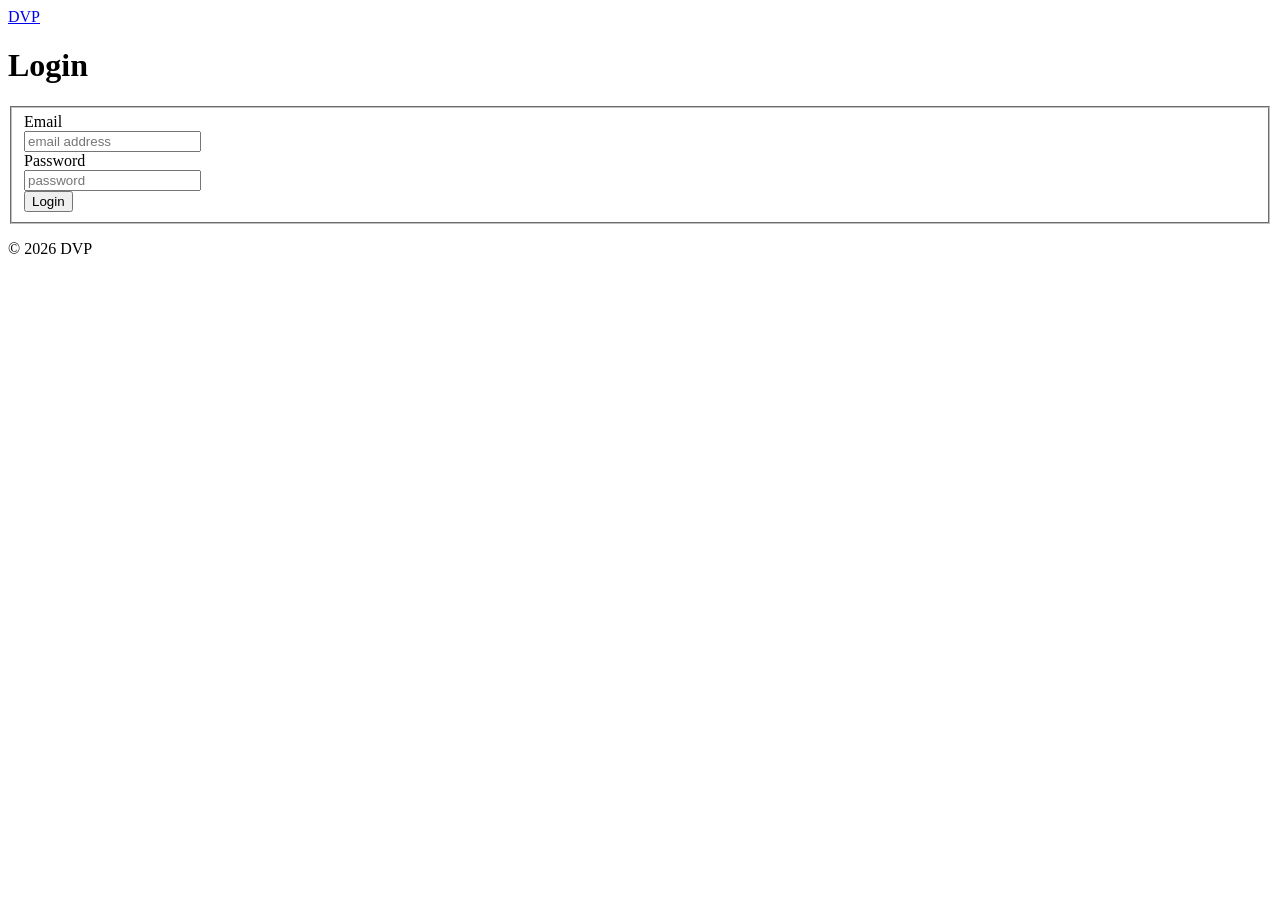
==== login.html @ bdb19d44 "login.html page. - login form. - email input. - password input. - login button." ====
<!-- loginin.html -->
<!-- register.html -->
<!doctype html>
<html lang="en">
  <head>
    <meta charset="UTF-8" />
    <meta name="viewport" content="width=device-width, initial-scale=1.0" />
    <!-- link -->
    <link rel="stylesheet" href="css/styles.css" />
    <link rel="icon" href="#" />
    <!-- script -->
    <script type="module" src="js/login.js"></script>
    <title>Login</title>
  </head>
  <body>
    <div class="page-wrapper">
      <header>
        <a class="logo-home-link" href="index.html">DVP</a>
      </header>

      <main>
        <h1>Login</h1>

        <div class="form-div">
          <form class="login-form">
            <fieldset>
              <div>
                <div id="message-container"></div>

                <!-- email -->
                <div>
                  <div>
                    <label for="email">Email</label>
                  </div>
                  <input
                    class="login-input"
                    id="email"
                    name="email"
                    type="email"
                    placeholder="email address"
                    required
                  />
                </div>

                <!-- password -->
                <div>
                  <div>
                    <label for="password">Password</label>
                  </div>
                  <input
                    class="login-input"
                    id="password"
                    name="password"
                    type="password"
                    placeholder="password"
                    required
                    minlength="6"
                  />
                </div>
              </div>

              <button class="login-btn" type="submit">Login</button>
            </fieldset>
          </form>
        </div>
      </main>

      <footer>
        <p>&copy; 2026 DVP</p>
      </footer>
    </div>
  </body>
</html>
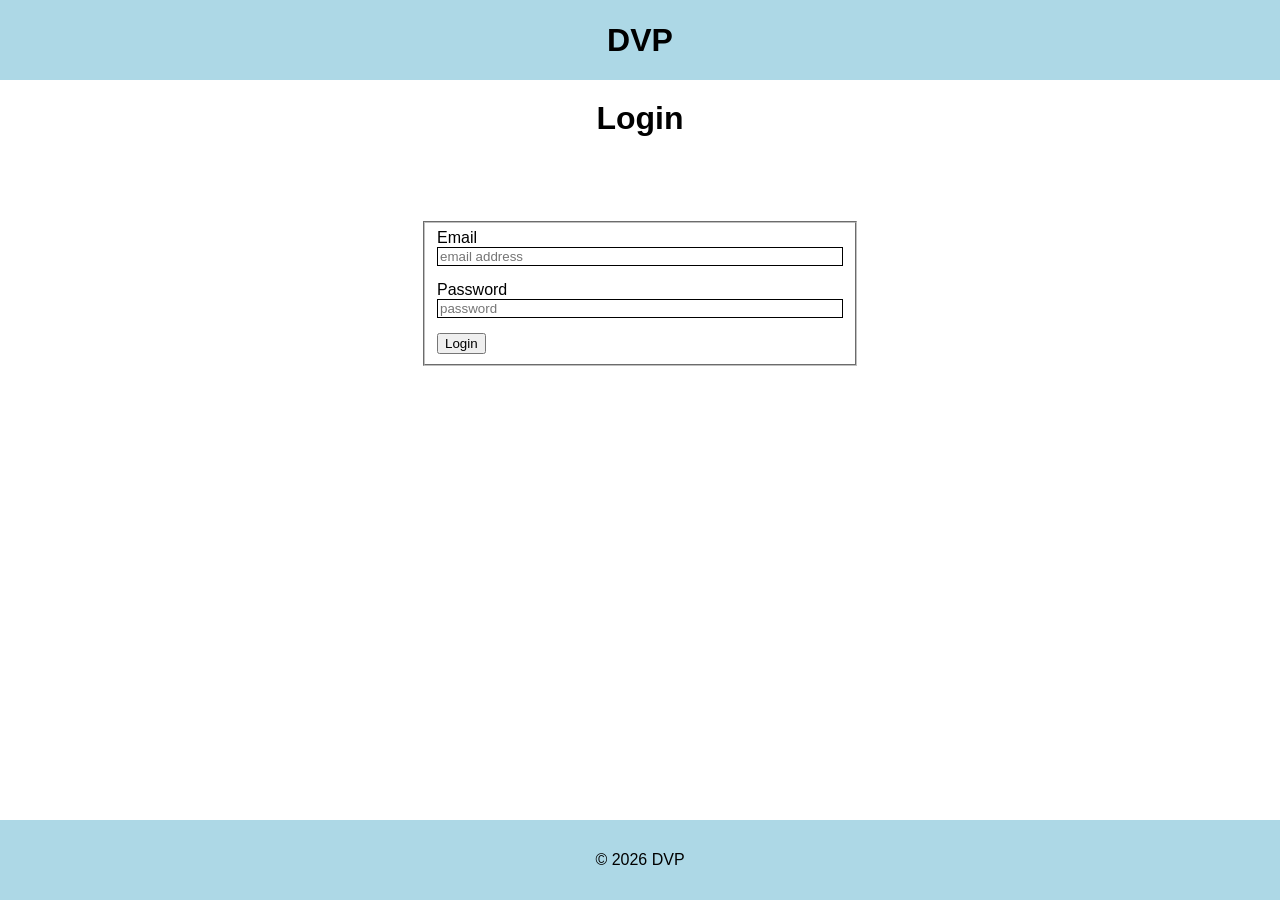
==== commit 7e564e0c: "correcting name of file" ====
--- a/login.html
+++ b/login.html
@@ -1,5 +1,4 @@
-<!-- loginin.html -->
-<!-- register.html -->
+<!-- login.html -->
 <!doctype html>
 <html lang="en">
   <head>
--- a/css/styles.css
+++ b/css/styles.css
@@ -0,0 +1,139 @@
+/* css/styles.css */
+
+/* index.html, register.html, login.html */
+.logo-home-link {
+  font-size: xx-large;
+  font-weight: bold;
+  color: black;
+  text-decoration: none;
+}
+
+/* index.html, register.html, login.html */
+body {
+  margin: 0 auto;
+  min-height: 100vh;
+  font-family: Arial, Helvetica, sans-serif;
+  box-sizing: border-box;
+}
+
+/* index.html, register.html, login.html */
+.page-wrapper {
+  display: flex;
+  flex-direction: column;
+  min-height: 100vh;
+}
+
+/* index.html, register.html, login.html */
+header,
+footer {
+  text-align: center;
+  align-content: center;
+  height: 80px;
+  background-color: lightblue;
+}
+
+/* index.html, register.html, login.html */
+h1,
+h2 {
+  text-align: center;
+  margin-top: 20px;
+}
+
+/* index.html, register.html, login.html */
+main {
+  flex-grow: 1;
+}
+
+/* index.html */
+.logout-btn-div {
+  display: flex;
+  justify-content: end;
+  padding: 10px;
+}
+/* index.html */
+.logout-btn {
+  padding: 4px;
+}
+
+/* index.html */
+.register-link,
+.login-link {
+  margin: 0 auto;
+  display: grid;
+  border: solid 1px black;
+  width: 200px;
+  height: 100px;
+  place-items: center;
+}
+/* index.html */
+.register-link:hover,
+.login-link:hover {
+  background-color: black;
+  color: white;
+  font-size: x-large;
+}
+/* index.html */
+.register-link:hover {
+  border-radius: 8px 8px 0px 0px;
+}
+/* index.html */
+.login-link:hover {
+  border-radius: 0px 0px 8px 8px;
+}
+
+/* index.html */
+.register-link,
+.login-link,
+.logout-btn {
+  color: black;
+  font-size: large;
+}
+
+/* register.html, login.html */
+.form-div {
+  display: flex;
+  justify-content: center;
+  align-items: center;
+  height: 30vh;
+}
+/* register.html, login.html */
+.register-form,
+.login-form {
+  max-width: fit-content;
+}
+/* register.html, login.html */
+.register-input,
+.login-input {
+  width: 400px;
+  margin-bottom: 15px;
+  border: solid 1px black;
+}
+
+/* index.html */
+.register-btn,
+.logout-btn,
+.login-btn {
+  cursor: pointer;
+}
+/* index.html */
+.logout-btn:hover {
+  background-color: orange;
+}
+
+/* index.html */
+.create-post-title {
+  margin-top: 50px;
+  text-align: center;
+}
+/* index.html */
+.create-post-form {
+  margin: 0 auto;
+  width: 700px;
+  display: flex;
+  flex-direction: column;
+}
+/* index.html */
+textarea {
+  width: 700px;
+  max-width: 692px;
+}
